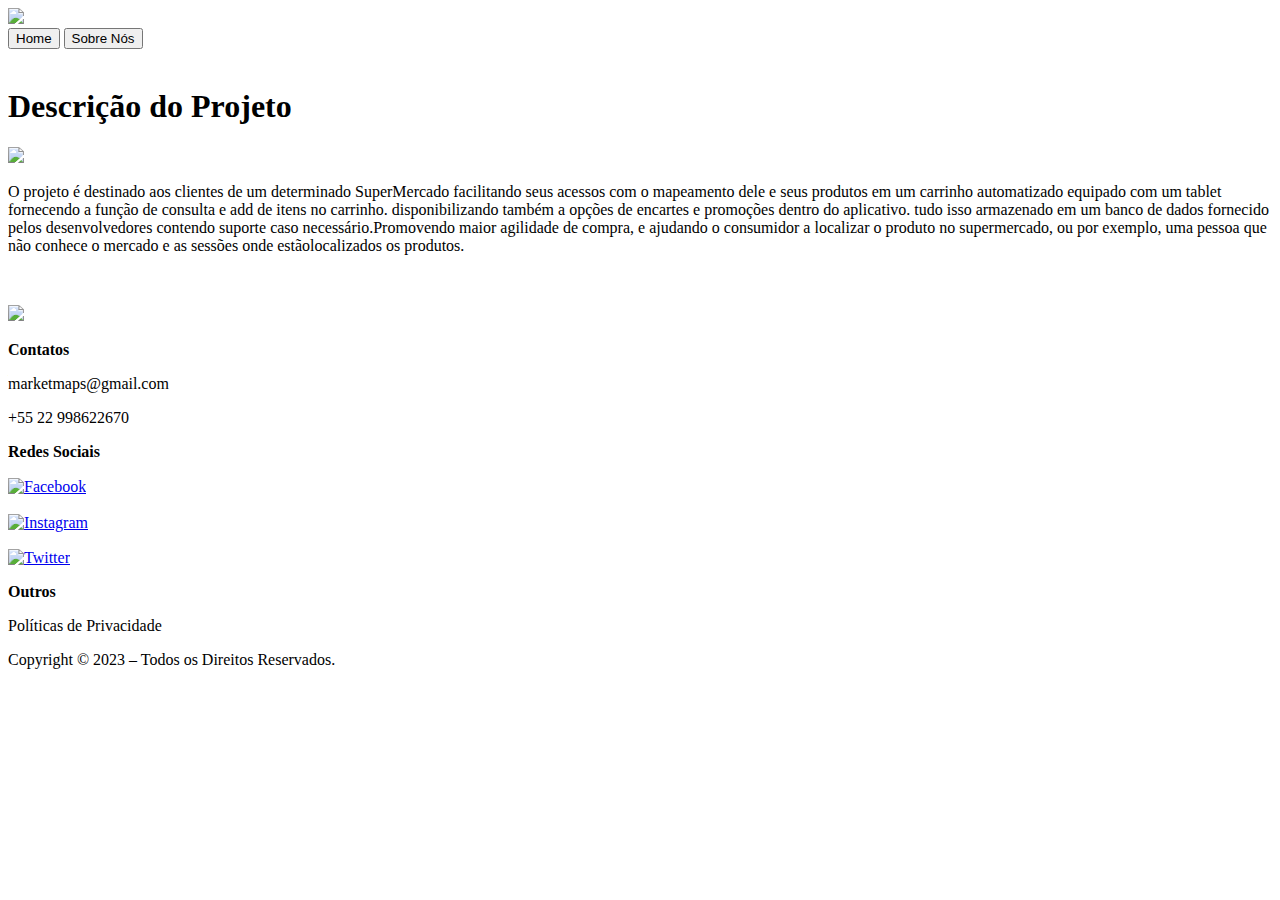
==== styles/index.html @ f89946bd "add" ====
<!DOCTYPE html>
<html lang="pt-BR" >
    <head>
	    <meta charset="UTF-8">
	    <meta name="viewport" content="width=device=width, initial-scale=1.0">
		<link rel="stylesheet" href="C:\Users\Pichau\OneDrive\Documentos\GitHub\Engenharia-de-Software\Paginas HTML recriadas e etc\styles\MarketMaps.css">
        <link rel="shortcut icon" href="C:\Users\Pichau\OneDrive\Imagens\Saved Pictures\marketmaps.png" type="image/x-icon">
	    <title>Market Maps</title>
	</head>
	<body>
        <div class="container1">
            <div id="cabecalho">
                <img src="images/marketmaps.png" id="logo">
                <div id="nav">
                    <button id="home">Home</button>
                    <button id="sobrenos">Sobre Nós</button>
                </div>
            </div>
        </div>    	
	<br>
	    <div class="container2">
            <div id="TextoPrincipal">
		        <h1>Descrição do Projeto</h1>
	            <img class="logo" src="images/marketmaps.png" width="300px">
	            <p>O projeto é destinado aos clientes de um determinado SuperMercado facilitando seus acessos
com o mapeamento dele e seus produtos em um carrinho automatizado equipado com um tablet fornecendo a função de consulta e add de itens no carrinho. disponibilizando também a
opções de encartes e promoções dentro do aplicativo. tudo isso armazenado em um banco de
dados fornecido pelos desenvolvedores contendo suporte caso necessário.Promovendo maior agilidade de compra, e ajudando o consumidor a localizar o produto no
supermercado, ou por exemplo, uma pessoa que não conhece o mercado e as sessões onde estãolocalizados os produtos.</p>
	        </div>
        </div>	
	</body>
	<br>
	<footer class="rodape" id="contato">
        <div class="rodape-div">

        <div class="rodape-div-1">
            <div class="rodape-div-1-coluna">
                <!-- elemento -->
                <p><img src="images/marketmaps.png" width="80px"></p>
            </div>
        </div>

        <div class="rodape-div-2">
            <div class="rodape-div-2-coluna">
                <!-- elemento -->
                <span><b>Contatos</b></span>
                <p>marketmaps@gmail.com</p>
                <p>+55 22 998622670</p>
            </div>
        </div>

        <div class="rodape-div-3">
            <div class="rodape-div-3-coluna">
                <!-- elemento -->
                <span><b>Redes Sociais</b></span>
                <p><a href="https://mail.google.com/mail/u/0/#inbox"><img align="center" alt="Facebook" src="	https://img.shields.io/badge/Facebook-1877F2?style=for-the-badge&logo=facebook&logoColor=white"></a></p>
                <p><a href="#empresa"><img align="center" alt="Instagram" src="https://img.shields.io/badge/Instagram-E4405F?style=for-the-badge&logo=instagram&logoColor=white"></a></p>
                <p><a href="#sobre"><img align="center" alt="Twitter" src="https://img.shields.io/badge/Twitter-1DA1F2?style=for-the-badge&logo=twitter&logoColor=white"></a></p>
            </div>
        </div>

        <div class="rodape-div-4">
            <div class="rodape-div-4-coluna">
                <!-- elemento -->
                <span><b>Outros</b></span>
                <p>Políticas de Privacidade</p>
            </div>
        </div>
    </div>
    <p class="rodape-direitos">Copyright © 2023 – Todos os Direitos Reservados.</p>
    </footer>
</html>
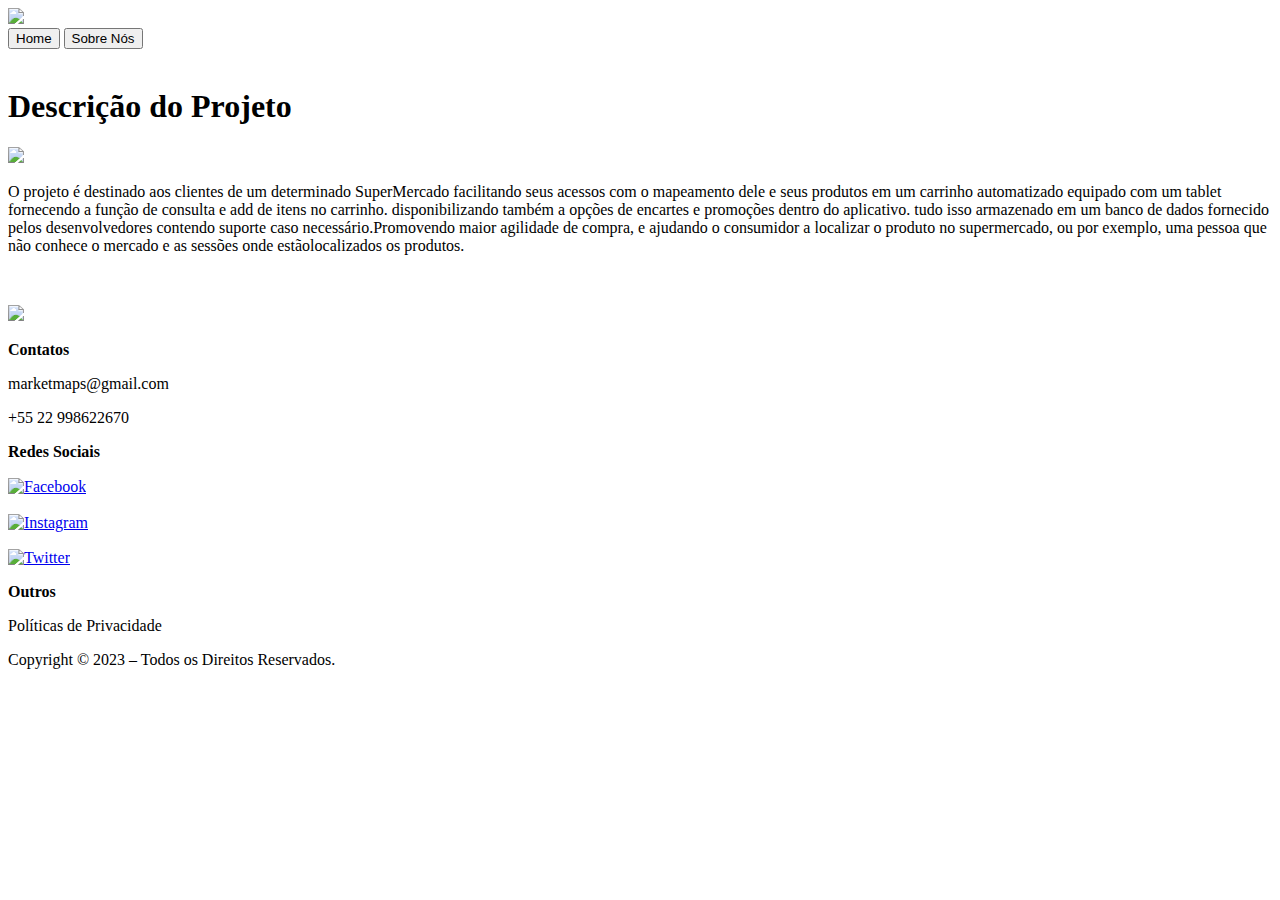
==== commit 62334c01: "add" ====
--- a/styles/index.html
+++ b/styles/index.html
@@ -3,8 +3,8 @@
     <head>
 	    <meta charset="UTF-8">
 	    <meta name="viewport" content="width=device=width, initial-scale=1.0">
-		<link rel="stylesheet" href="C:\Users\Pichau\OneDrive\Documentos\GitHub\Engenharia-de-Software\Paginas HTML recriadas e etc\styles\MarketMaps.css">
-        <link rel="shortcut icon" href="C:\Users\Pichau\OneDrive\Imagens\Saved Pictures\marketmaps.png" type="image/x-icon">
+		<link rel="stylesheet" href="C:\Users\Pichau\OneDrive\Documentos\GitHub\MarketMaps\styles\MarketMaps.css">
+        <link rel="shortcut icon" href="C:\Users\Pichau\OneDrive\Documentos\GitHub\MarketMaps\images\marketmaps.png" type="image/x-icon">
 	    <title>Market Maps</title>
 	</head>
 	<body>
